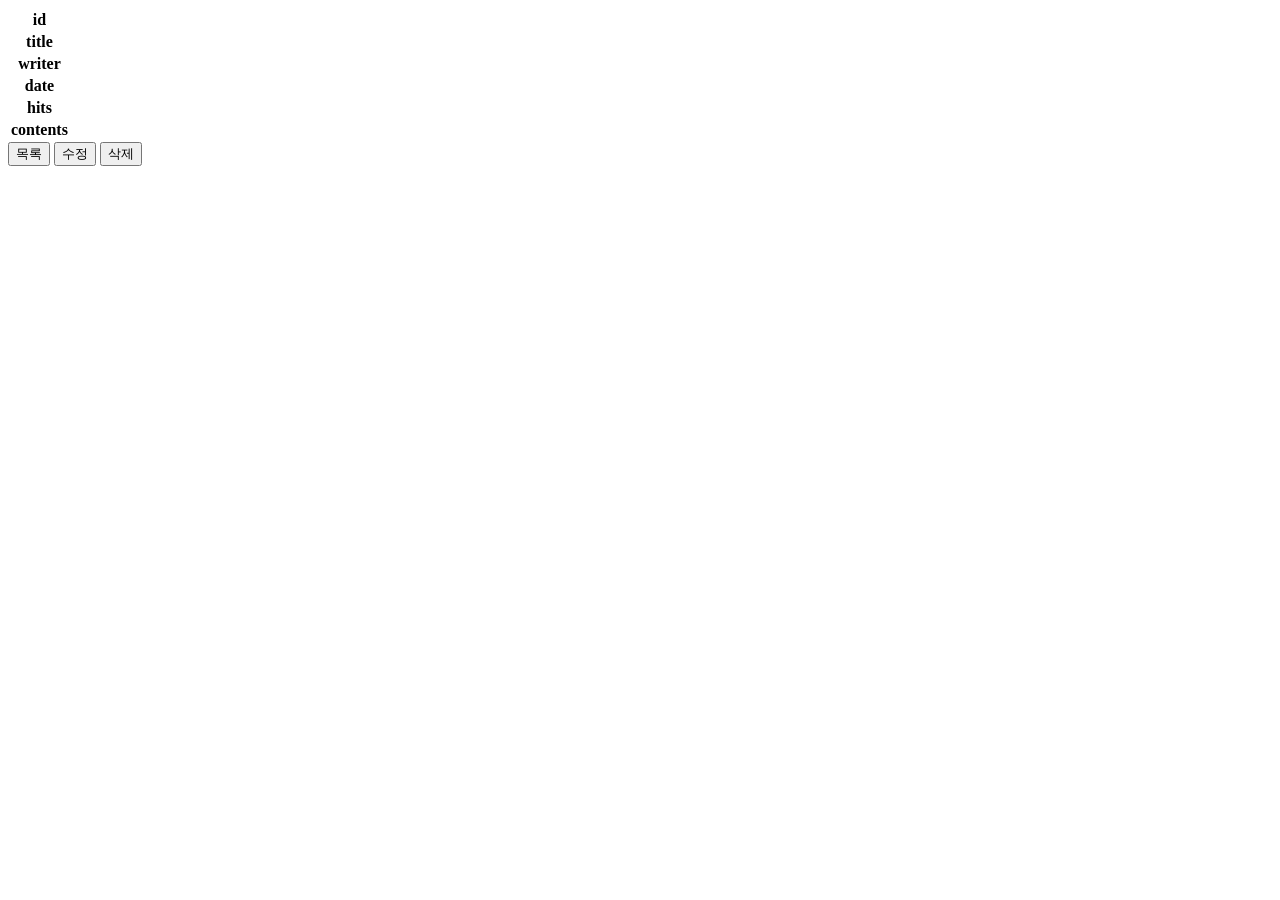
==== src/main/resources/templates/detail.html @ 872e6bb8 "feat: 게시판 CRUD 기능 구현" ====
<!DOCTYPE html>
<html lang="en" xmlns:th="http://www.thymeleaf.org">
<head>
    <meta charset="UTF-8">
    <title>detail</title>
</head>
<body>
<table>
    <tr>
        <th>id</th>
        <td th:text="${board.id}"></td>
    </tr>
    <tr>
        <th>title</th>
        <td th:text="${board.boardTitle}"></td>
    </tr>
    <tr>
        <th>writer</th>
        <td th:text="${board.boardWriter}"></td>
    </tr>
    <tr>
        <th>date</th>
        <td th:text="${board.boardCreatedAt}"></td>
    </tr>
    <tr>
        <th>hits</th>
        <td th:text="${board.boardHits}"></td>
    </tr>
    <tr>
        <th>contents</th>
        <td th:text="${board.boardContents}"></td>
    </tr>
</table>
<button onclick="listReq()">목록</button>
<button onclick="updateReq()">수정</button>
<button onclick="deleteReq()">삭제</button>
<script th:inline="javascript">
    const listReq = () => {
        console.log("상세조회 목록");
        location.href = "/board/";
    }
    const updateReq = () => {
        console.log("수정 요청");
        const id = [[${board.id}]];
        location.href = `/board/update/${id}`;
    }
    const deleteReq = () => {
        console.log("삭제 요청");
        const id = [[${board.id}]];
        location.href = `/board/delete/${id}`;
    }
</script>
</body>
</html>
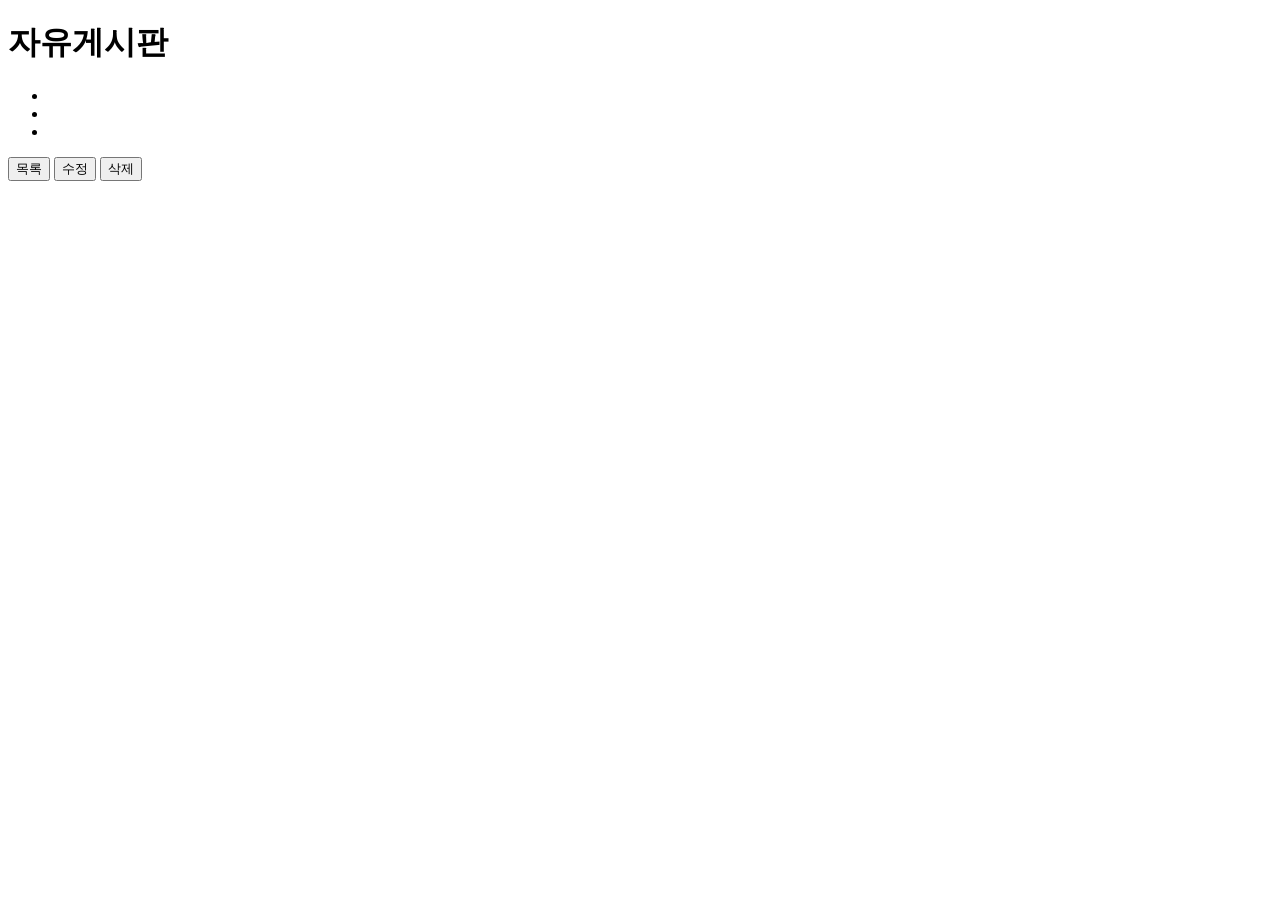
==== commit a2020dff: "feat: 게시판 UI 개선" ====
--- a/src/main/resources/templates/detail.html
+++ b/src/main/resources/templates/detail.html
@@ -1,39 +1,34 @@
 <!DOCTYPE html>
-<html lang="en" xmlns:th="http://www.thymeleaf.org">
+<html lang="ko" xmlns:th="http://www.thymeleaf.org">
 <head>
     <meta charset="UTF-8">
+    <meta name="viewport" content="width=device-width, initial-scale=1.0">
     <title>detail</title>
+    <link rel="preconnect" href="https://fonts.googleapis.com">
+    <link href="https://fonts.googleapis.com/css2?family=Noto+Sans+KR:wght@400;500;700&display=swap" rel="stylesheet">
+    <link rel="stylesheet" th:href="@{/css/board.css}">
 </head>
 <body>
-<table>
-    <tr>
-        <th>id</th>
-        <td th:text="${board.id}"></td>
-    </tr>
-    <tr>
-        <th>title</th>
-        <td th:text="${board.boardTitle}"></td>
-    </tr>
-    <tr>
-        <th>writer</th>
-        <td th:text="${board.boardWriter}"></td>
-    </tr>
-    <tr>
-        <th>date</th>
-        <td th:text="${board.boardCreatedAt}"></td>
-    </tr>
-    <tr>
-        <th>hits</th>
-        <td th:text="${board.boardHits}"></td>
-    </tr>
-    <tr>
-        <th>contents</th>
-        <td th:text="${board.boardContents}"></td>
-    </tr>
-</table>
-<button onclick="listReq()">목록</button>
-<button onclick="updateReq()">수정</button>
-<button onclick="deleteReq()">삭제</button>
+<div class="page">
+    <header class="page-header">
+        <h1 class="site-title">자유게시판</h1>
+    </header>
+
+    <h2 class="detail-title" th:text="${board.boardTitle}"></h2>
+    <ul class="detail-sub">
+        <li th:text="${board.boardWriter}"></li>
+        <li th:text="${board.boardCreatedAt}"></li>
+        <li th:text="'조회 ' + ${board.boardHits}"></li>
+    </ul>
+    <div class="detail-body">
+        <p th:text="${board.boardContents}"></p>
+    </div>
+    <div class="detail-actions">
+        <button class="btn btn-ghost" onclick="listReq()">목록</button>
+        <button class="btn btn-primary" onclick="updateReq()">수정</button>
+        <button class="btn btn-danger" onclick="deleteReq()">삭제</button>
+    </div>
+</div>
 <script th:inline="javascript">
     const listReq = () => {
         console.log("상세조회 목록");
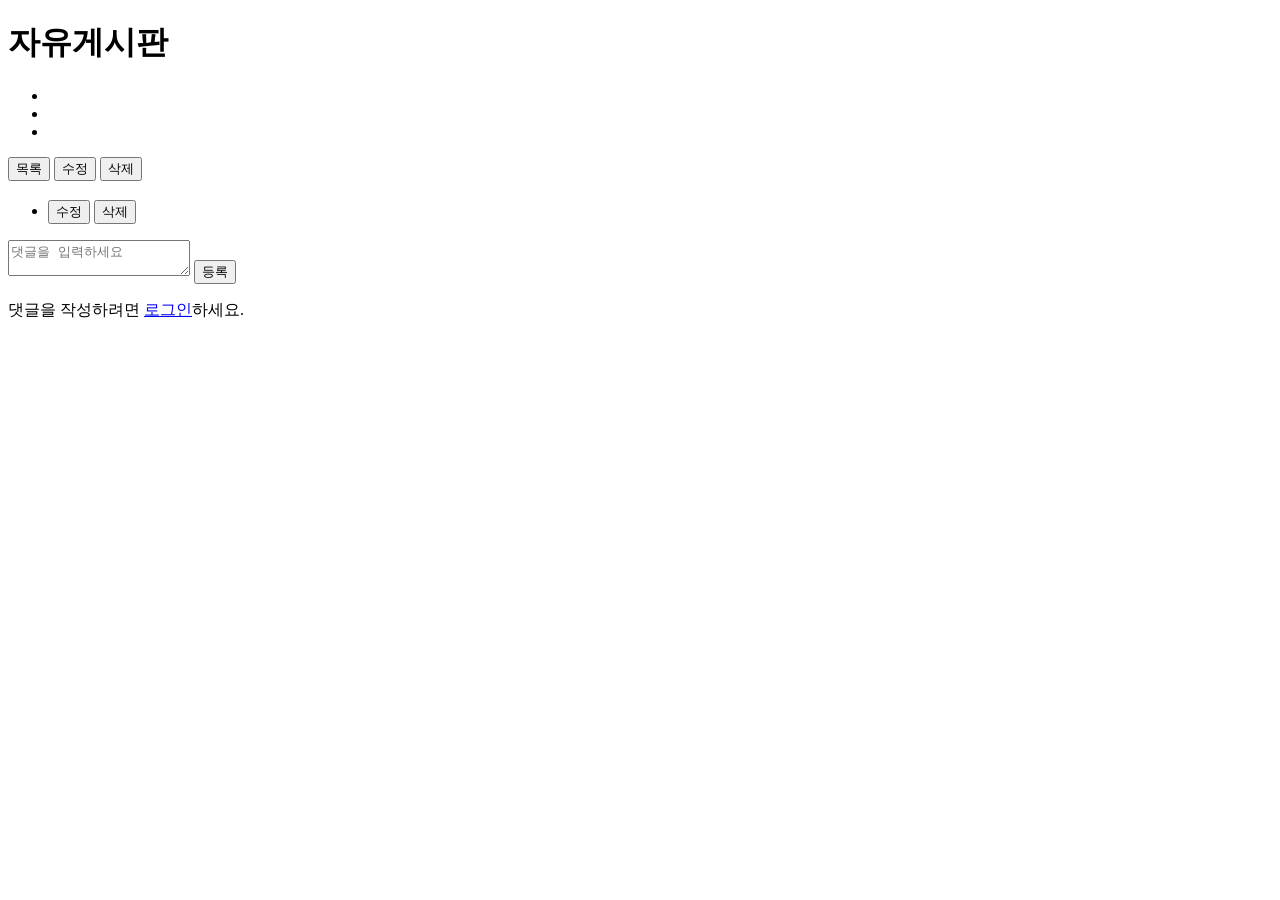
==== commit ed22f636: "댓글기능추가(jpa)" ====
--- a/src/main/resources/templates/detail.html
+++ b/src/main/resources/templates/detail.html
@@ -17,7 +17,7 @@
     <h2 class="detail-title" th:text="${board.boardTitle}"></h2>
     <ul class="detail-sub">
         <li th:text="${board.boardWriter}"></li>
-        <li th:text="${board.boardCreatedAt}"></li>
+        <li th:text="${board.boardCreatedAt != null} ? ${#temporals.format(board.boardCreatedAt, 'yyyy-MM-dd HH:mm')} : '-'"></li>
         <li th:text="'조회 ' + ${board.boardHits}"></li>
     </ul>
     <div class="detail-body">
@@ -25,8 +25,64 @@
     </div>
     <div class="detail-actions">
         <button class="btn btn-ghost" onclick="listReq()">목록</button>
-        <button class="btn btn-primary" onclick="updateReq()">수정</button>
-        <button class="btn btn-danger" onclick="deleteReq()">삭제</button>
+        <th:block th:if="${loginMember != null and loginMember.memberId == board.memberId}">
+            <button class="btn btn-primary" onclick="updateReq()">수정</button>
+            <button class="btn btn-danger" onclick="deleteReq()">삭제</button>
+        </th:block>
+    </div>
+
+    <!-- 댓글 영역 -->
+    <div class="comment-section">
+        <h3 class="comment-heading" th:text="'댓글 ' + ${#lists.size(commentList)} + '개'"></h3>
+
+        <div class="alert" th:if="${errorMessage}" th:text="${errorMessage}"></div>
+
+        <ul class="comment-list" th:unless="${#lists.isEmpty(commentList)}">
+            <li class="comment" th:each="comment : ${commentList}">
+
+                <!-- 평소엔 이 부분(보기 모드)이 보임 -->
+                <div class="comment-view" th:id="'view-' + ${comment.id}">
+                    <div class="comment-meta">
+                        <span class="comment-writer" th:text="${comment.commentWriter}"></span>
+                        <span class="comment-date"
+                              th:text="${#temporals.format(comment.commentCreatedAt, 'yyyy-MM-dd HH:mm')}"></span>
+                    </div>
+                    <p class="comment-content" th:text="${comment.commentContents}"></p>
+                    <div class="comment-actions"
+                         th:if="${loginMember != null and loginMember.memberId == comment.memberId}">
+                        <button type="button" class="btn-link" th:onclick="'toggleEdit(' + ${comment.id} + ')'">수정</button>
+                        <form th:action="@{/comment/delete}" method="post" style="display:inline">
+                            <input type="hidden" name="id" th:value="${comment.id}">
+                            <input type="hidden" name="boardId" th:value="${board.id}">
+                            <button type="submit" class="btn-link btn-link-danger">삭제</button>
+                        </form>
+                    </div>
+                </div>
+
+                <!-- 수정 버튼 누르면 이 부분(수정 모드)으로 전환 -->
+                <form class="comment-edit-form" th:id="'edit-' + ${comment.id}"
+                      th:action="@{/comment/update}" method="post" style="display:none">
+                    <input type="hidden" name="id" th:value="${comment.id}">
+                    <input type="hidden" name="boardId" th:value="${board.id}">
+                    <textarea name="commentContents" rows="2" required th:text="${comment.commentContents}"></textarea>
+                    <div class="comment-edit-actions">
+                        <button type="button" class="btn btn-ghost" th:onclick="'toggleEdit(' + ${comment.id} + ')'">취소</button>
+                        <button type="submit" class="btn btn-primary">저장</button>
+                    </div>
+                </form>
+            </li>
+        </ul>
+
+        <!-- 로그인했으면 댓글 작성폼, 아니면 로그인 안내 -->
+        <form class="comment-form" th:if="${loginMember != null}"
+              th:action="@{/comment/save}" method="post">
+            <input type="hidden" name="boardId" th:value="${board.id}">
+            <textarea name="commentContents" rows="2" placeholder="댓글을 입력하세요" required></textarea>
+            <button type="submit" class="btn btn-primary">등록</button>
+        </form>
+        <p class="comment-login-notice" th:unless="${loginMember != null}">
+            댓글을 작성하려면 <a href="/member/login">로그인</a>하세요.
+        </p>
     </div>
 </div>
 <script th:inline="javascript">
@@ -36,13 +92,22 @@
     }
     const updateReq = () => {
         console.log("수정 요청");
-        const id = [[${board.id}]];
+        const id = /*[[${board.id}]]*/ 0;
         location.href = `/board/update/${id}`;
     }
     const deleteReq = () => {
         console.log("삭제 요청");
-        const id = [[${board.id}]];
+        const id = /*[[${board.id}]]*/ 0;
         location.href = `/board/delete/${id}`;
+    }
+
+    // 댓글 하나의 보기 모드 <-> 수정 모드를 화면 새로고침 없이 전환
+    function toggleEdit(commentId) {
+        const viewDiv = document.getElementById('view-' + commentId);
+        const editForm = document.getElementById('edit-' + commentId);
+        const isEditing = editForm.style.display !== 'none';
+        editForm.style.display = isEditing ? 'none' : 'block';
+        viewDiv.style.display = isEditing ? 'block' : 'none';
     }
 </script>
 </body>
